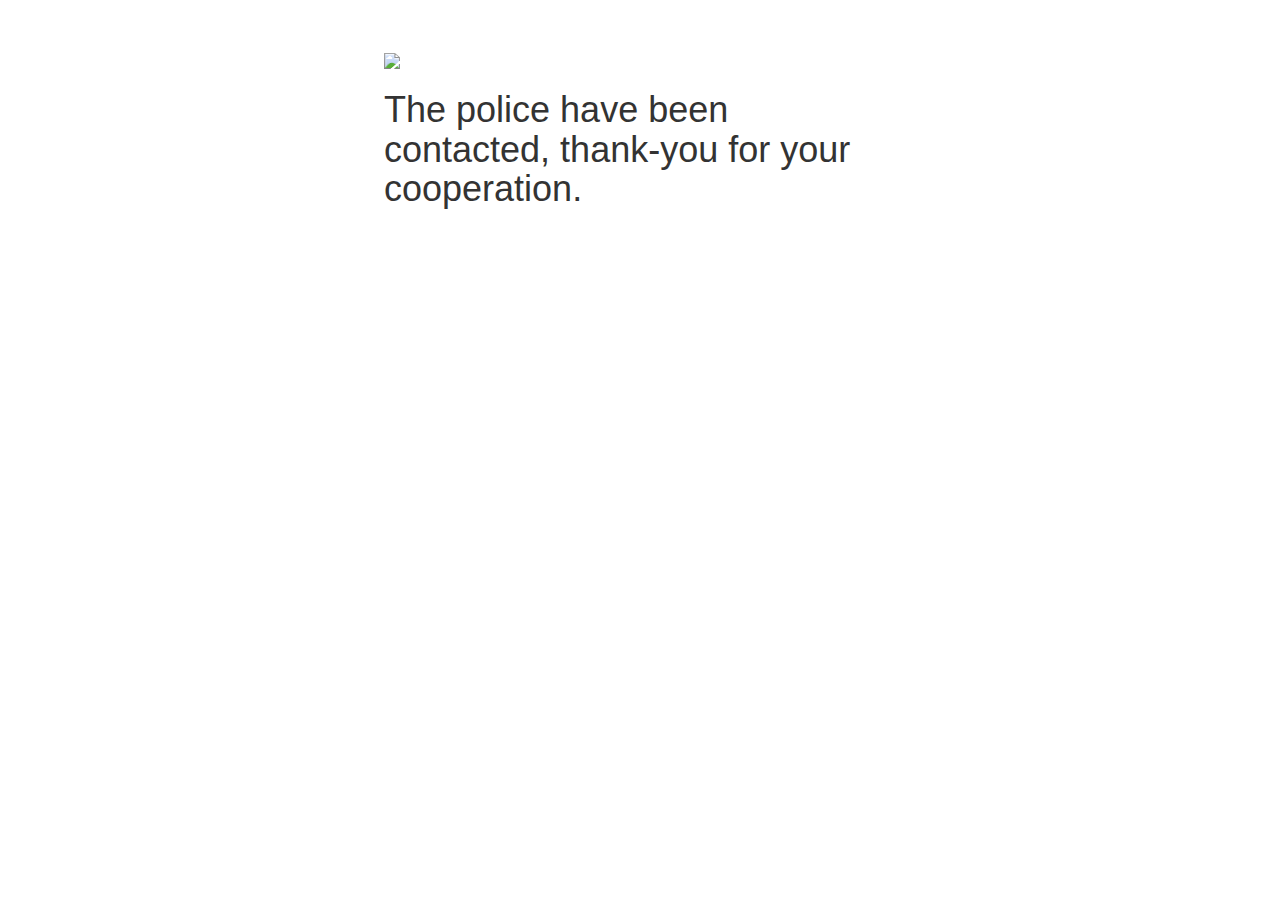
==== success.html @ f8f3aabe "Update success.html" ====
<!DOCTYPE html>
<html lang="en">
  <head>
    <meta http-equiv="Content-Type" content="text/html; charset=utf-8">
    <meta name="viewport" content="width=device-width, initial-scale=1">
    <link href="style.css" rel="stylesheet" type="text/css" />
    <link rel="stylesheet" href="https://maxcdn.bootstrapcdn.com/bootstrap/3.4.1/css/bootstrap.min.css">
    <script src="https://ajax.googleapis.com/ajax/libs/jquery/3.5.1/jquery.min.js"></script>
    <script src="https://maxcdn.bootstrapcdn.com/bootstrap/3.4.1/js/bootstrap.min.js"></script>

    <title>Checked in</title>

    <link rel="apple-touch-icon" sizes="180x180" href="img/apple-touch-icon.png">
    <link rel="icon" type="image/png" sizes="32x32" href="img/favicon-32x32.png">
    <link rel="icon" type="image/png" sizes="16x16" href="img/favicon-16x16.png">
    <link rel="manifest" href="img/site.webmanifest">
  </head>
  <body>
    <div class="wrapper">
        <div id="content">
            <img src="https://media2.giphy.com/media/9JlMucAcSzC7TuoWWa/giphy.gif?cid=dc79c3579cfe95dc2b57a1088f1a7fbae4852b1b1cd685a9&rid=giphy.gif">
            <h1>The police have been contacted, thank-you for your cooperation.</h1>
        </div>
    </div>
  </body>
</html>
---- style.css ----
/* Structure */

body {
	background-color: #fff;
}

.wrapper {
  display: block;
  overflow-y: scroll;
  overflow-x: hidden;
  position: absolute;
  left: 0;
  right: 0;
  top: 0;
  bottom: 0;
}

#footer {
    position: fixed;
    bottom: 40px;
    z-index: 0;
}

#content {
    margin: auto;
    padding: 50px 0px 100px 0px;
    width: 40%;
}

#content img {
    max-width: 100%;
}

#contentBody {
    width: 80%;
}

/* Chonks */

.chunk {
    padding: 20px 0px 20px 0px;
}

.smallChunk {
    padding: 8px 0px 8px 0px;
}

.largeChunk {
    padding: 40px 0px 40px 0px;
}

.halfChonk {
    display: flex;
}

.halfChonk > div {
    flex: 1;
    padding: 20px 24px 20px 0px;
}

/* Responsive Rules */

/* Tablet */

@media only screen and (max-width: 768px) {     

    #content {
        left: 200px;
        width: 75%;
    }

    .sidebar a {
        font-size: 16px;
    }
}

/* Mobile */

@media only screen and (max-width: 400px) {
    .sidebar, #menu {
        top: 80px;
    }

    .sidebar {
        display: initial;
        left: 6%;
    }

    #navRes {
        visibility: collapse;
    }

    #content {
        top: 80px;
        width: 75%;
        left: 24%;
    }
    
    .halfChonk {
        display: initial;
        width: 100%;
    }

    .halfChonk > div {
        padding: 20px 0px 20px 0px;
    }
    
}
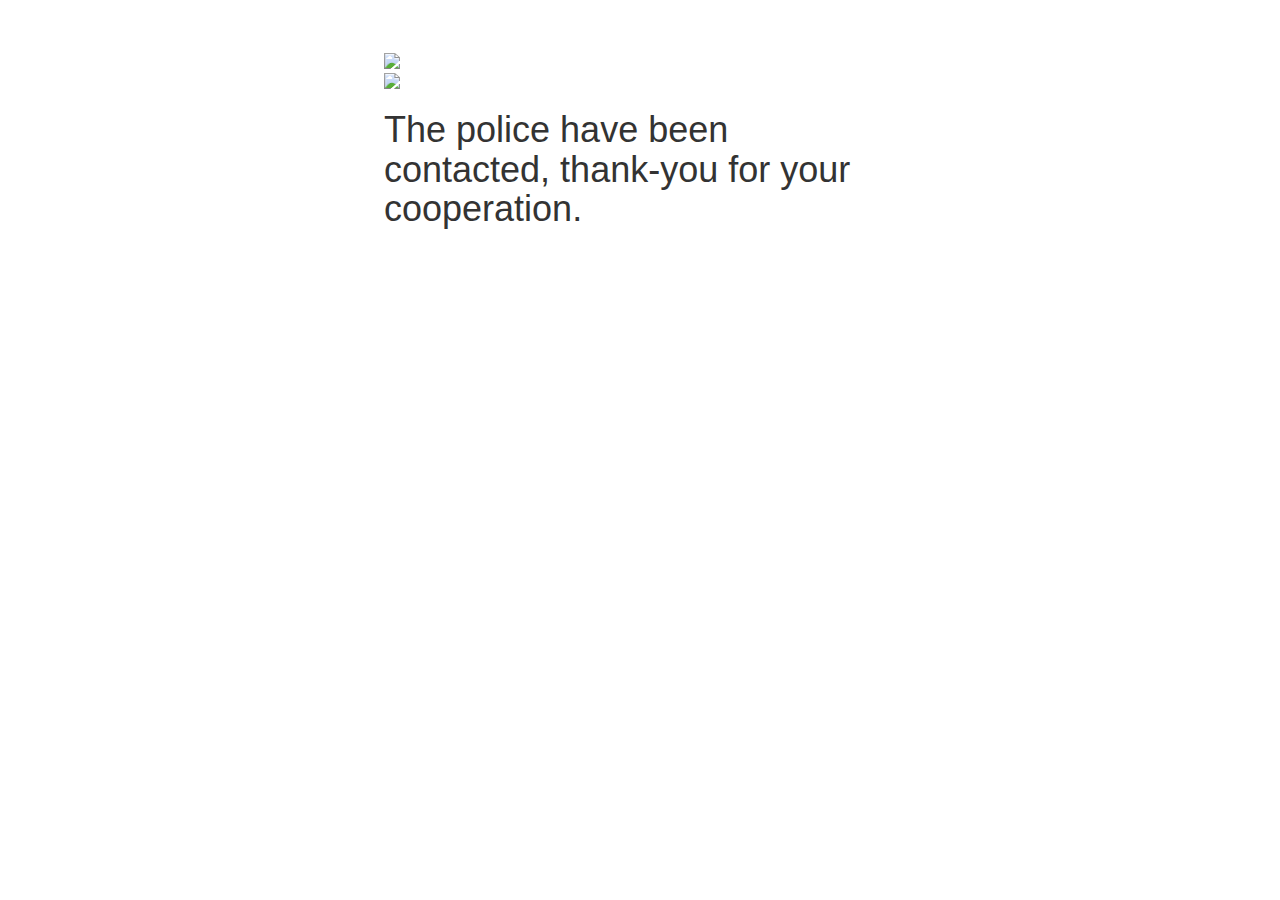
==== commit 62dbf135: "Update success.html" ====
--- a/success.html
+++ b/success.html
@@ -18,6 +18,8 @@
   <body>
     <div class="wrapper">
         <div id="content">
+            <img src="https://web.archive.org/web/20091027104721/http://geocities.com/policenondang/image/police04.gif">
+            <br>
             <img src="https://media2.giphy.com/media/9JlMucAcSzC7TuoWWa/giphy.gif?cid=dc79c3579cfe95dc2b57a1088f1a7fbae4852b1b1cd685a9&rid=giphy.gif">
             <h1>The police have been contacted, thank-you for your cooperation.</h1>
         </div>
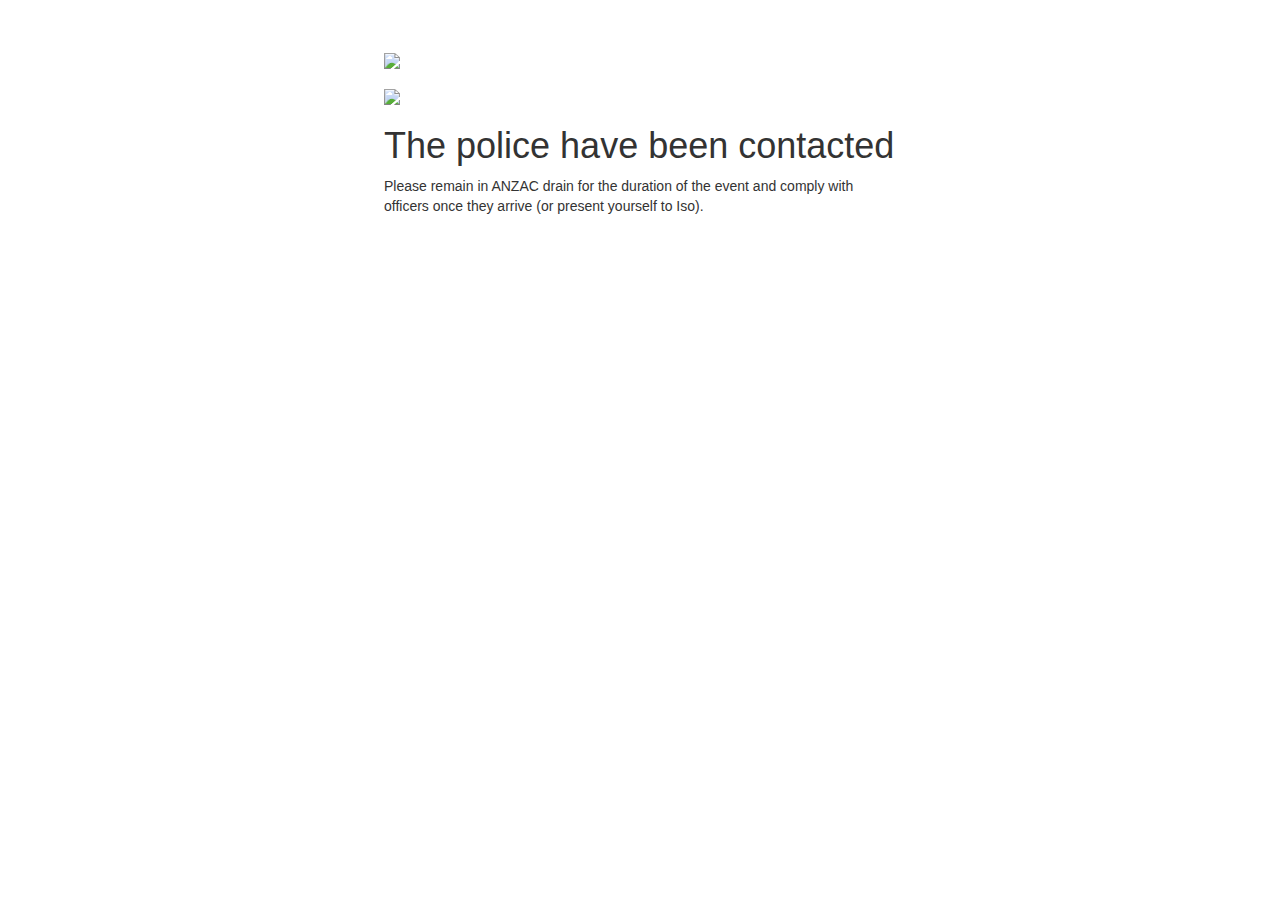
==== commit e274906a: "Update success.html" ====
--- a/success.html
+++ b/success.html
@@ -19,9 +19,10 @@
     <div class="wrapper">
         <div id="content">
             <img src="https://web.archive.org/web/20091027104721/http://geocities.com/policenondang/image/police04.gif">
-            <br>
+            <div class="smallChunk"></div>
             <img src="https://media2.giphy.com/media/9JlMucAcSzC7TuoWWa/giphy.gif?cid=dc79c3579cfe95dc2b57a1088f1a7fbae4852b1b1cd685a9&rid=giphy.gif">
-            <h1>The police have been contacted, thank-you for your cooperation.</h1>
+            <h1>The police have been contacted</h1>
+            <p>Please remain in ANZAC drain for the duration of the event and comply with officers once they arrive (or present yourself to Iso).</p>
         </div>
     </div>
   </body>
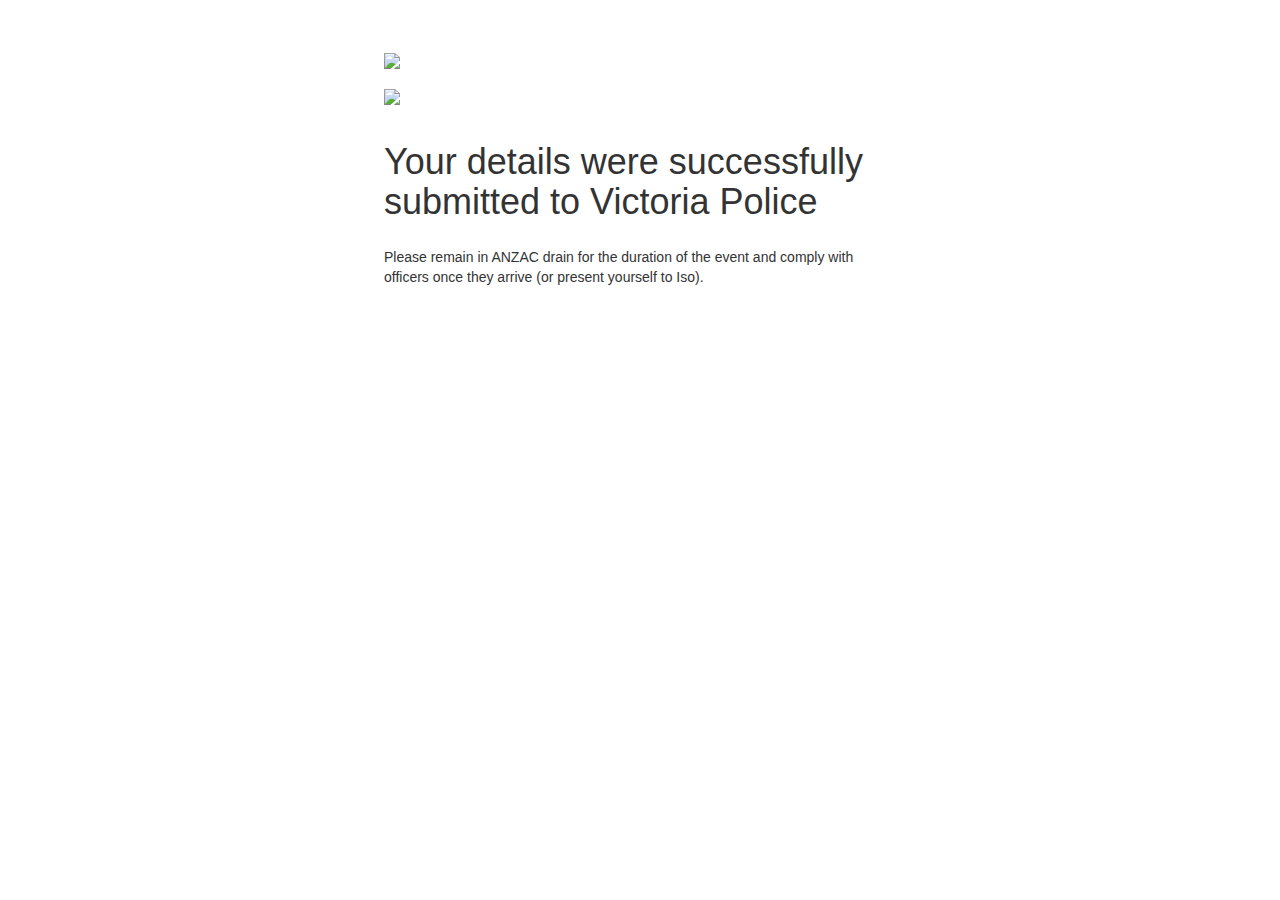
==== commit 1ccd182f: "chunks" ====
--- a/success.html
+++ b/success.html
@@ -21,7 +21,9 @@
             <img src="https://web.archive.org/web/20091027104721/http://geocities.com/policenondang/image/police04.gif">
             <div class="smallChunk"></div>
             <img src="https://media2.giphy.com/media/9JlMucAcSzC7TuoWWa/giphy.gif?cid=dc79c3579cfe95dc2b57a1088f1a7fbae4852b1b1cd685a9&rid=giphy.gif">
-            <h1>The police have been contacted</h1>
+            <div class="smallChunk"></div>
+            <h1>Your details were successfully submitted to Victoria Police</h1>
+            <div class="smallChunk"></div>
             <p>Please remain in ANZAC drain for the duration of the event and comply with officers once they arrive (or present yourself to Iso).</p>
         </div>
     </div>
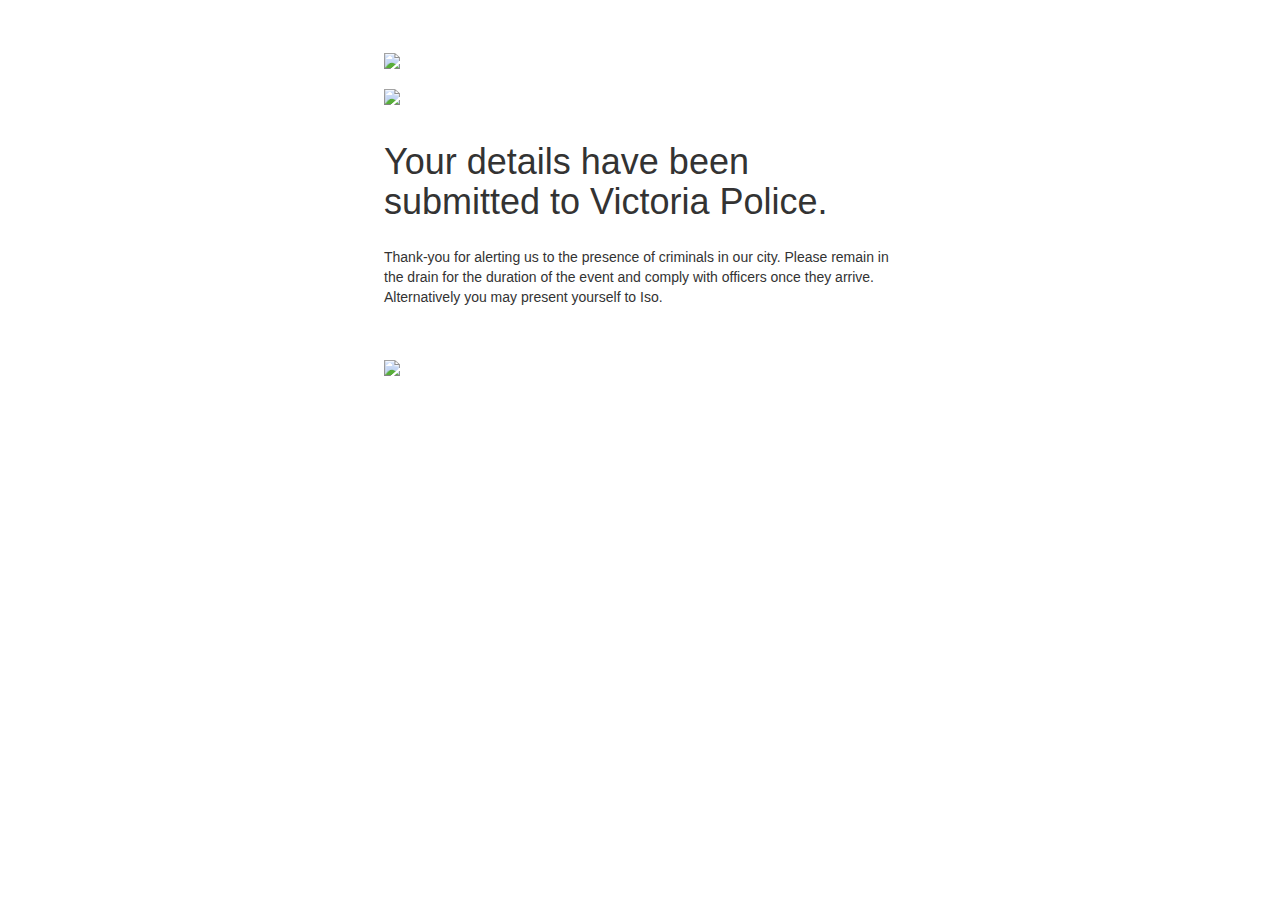
==== commit 719049e1: "Update success.html" ====
--- a/success.html
+++ b/success.html
@@ -22,9 +22,11 @@
             <div class="smallChunk"></div>
             <img src="https://media2.giphy.com/media/9JlMucAcSzC7TuoWWa/giphy.gif?cid=dc79c3579cfe95dc2b57a1088f1a7fbae4852b1b1cd685a9&rid=giphy.gif">
             <div class="smallChunk"></div>
-            <h1>Your details were successfully submitted to Victoria Police</h1>
+            <h1>Your details have been submitted to Victoria Police.</h1>
             <div class="smallChunk"></div>
-            <p>Please remain in ANZAC drain for the duration of the event and comply with officers once they arrive (or present yourself to Iso).</p>
+            <p>Thank-you for alerting us to the presence of criminals in our city. Please remain in the drain for the duration of the event and comply with officers once they arrive. Alternatively you may present yourself to Iso.</p>
+            <div class="chunk"></div>
+            <img src="https://web.archive.org/web/20091027152220/http://geocities.com/icecream32000/jail.gif">
         </div>
     </div>
   </body>
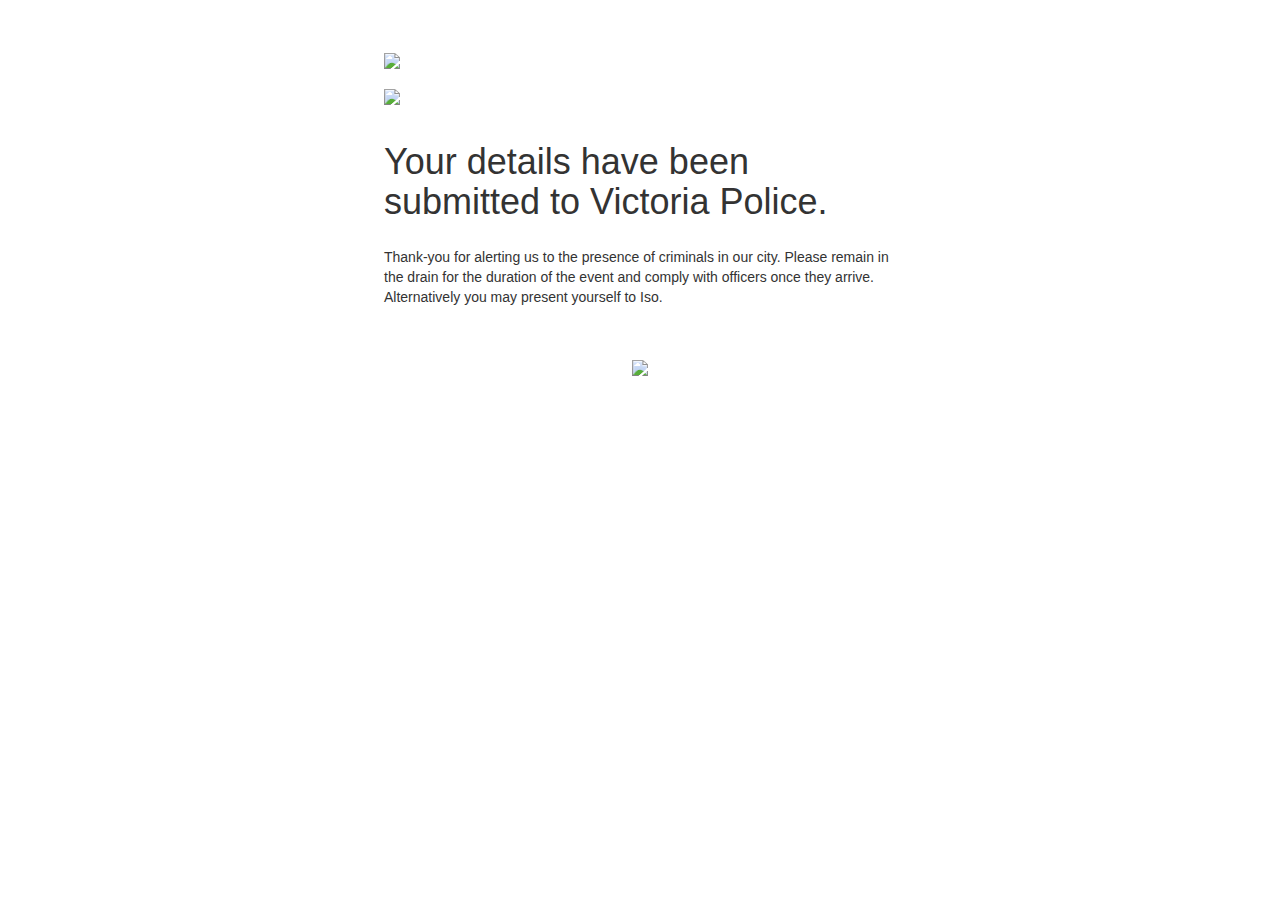
==== commit 89238a12: "centering" ====
--- a/success.html
+++ b/success.html
@@ -8,7 +8,7 @@
     <script src="https://ajax.googleapis.com/ajax/libs/jquery/3.5.1/jquery.min.js"></script>
     <script src="https://maxcdn.bootstrapcdn.com/bootstrap/3.4.1/js/bootstrap.min.js"></script>
 
-    <title>Checked in</title>
+    <title>👮👮👮</title>
 
     <link rel="apple-touch-icon" sizes="180x180" href="img/apple-touch-icon.png">
     <link rel="icon" type="image/png" sizes="32x32" href="img/favicon-32x32.png">
@@ -26,7 +26,9 @@
             <div class="smallChunk"></div>
             <p>Thank-you for alerting us to the presence of criminals in our city. Please remain in the drain for the duration of the event and comply with officers once they arrive. Alternatively you may present yourself to Iso.</p>
             <div class="chunk"></div>
+            <div class="center">
             <img src="https://web.archive.org/web/20091027152220/http://geocities.com/icecream32000/jail.gif">
+            </div>
         </div>
     </div>
   </body>
--- a/style.css
+++ b/style.css
@@ -19,6 +19,10 @@
     position: fixed;
     bottom: 40px;
     z-index: 0;
+}
+
+.center {
+    text-align: center;
 }
 
 #content {
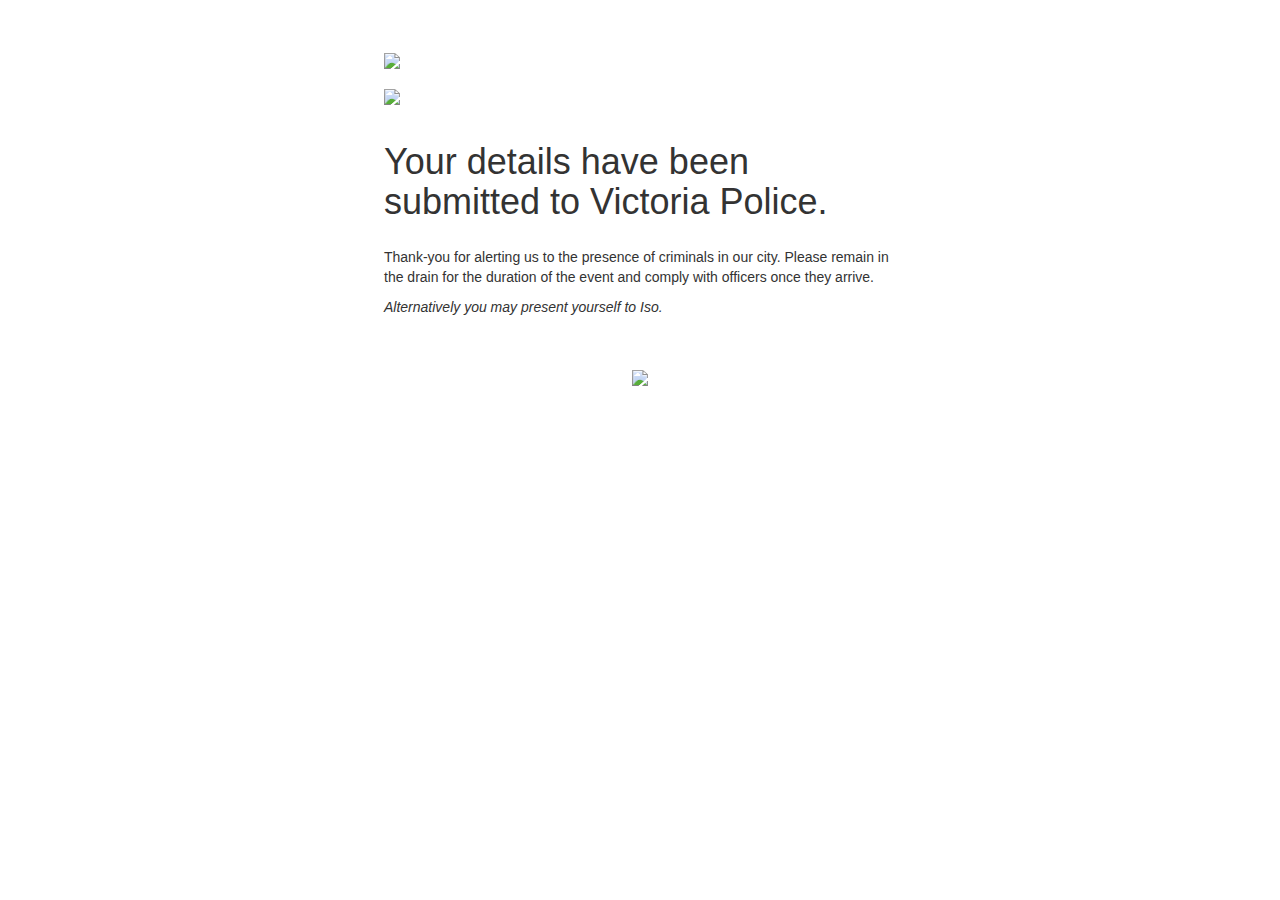
==== commit d40126fe: "text formatting" ====
--- a/success.html
+++ b/success.html
@@ -24,7 +24,8 @@
             <div class="smallChunk"></div>
             <h1>Your details have been submitted to Victoria Police.</h1>
             <div class="smallChunk"></div>
-            <p>Thank-you for alerting us to the presence of criminals in our city. Please remain in the drain for the duration of the event and comply with officers once they arrive. Alternatively you may present yourself to Iso.</p>
+            <p>Thank-you for alerting us to the presence of criminals in our city. Please remain in the drain for the duration of the event and comply with officers once they arrive. </p>
+            <p><i>Alternatively you may present yourself to Iso.</i></p>
             <div class="chunk"></div>
             <div class="center">
             <img src="https://web.archive.org/web/20091027152220/http://geocities.com/icecream32000/jail.gif">
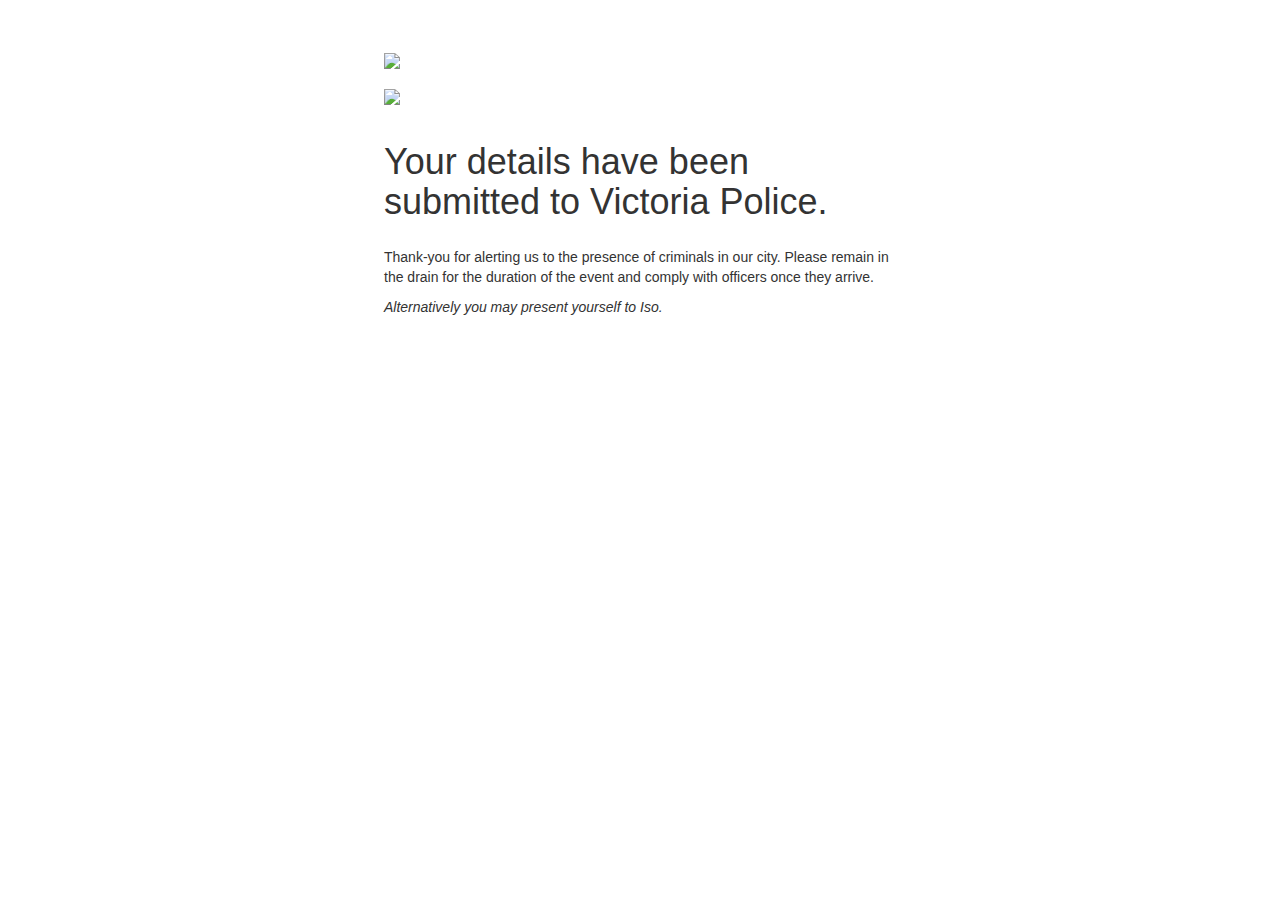
==== commit 056c80ef: "images" ====
--- a/success.html
+++ b/success.html
@@ -26,10 +26,6 @@
             <div class="smallChunk"></div>
             <p>Thank-you for alerting us to the presence of criminals in our city. Please remain in the drain for the duration of the event and comply with officers once they arrive. </p>
             <p><i>Alternatively you may present yourself to Iso.</i></p>
-            <div class="chunk"></div>
-            <div class="center">
-            <img src="https://web.archive.org/web/20091027152220/http://geocities.com/icecream32000/jail.gif">
-            </div>
         </div>
     </div>
   </body>
